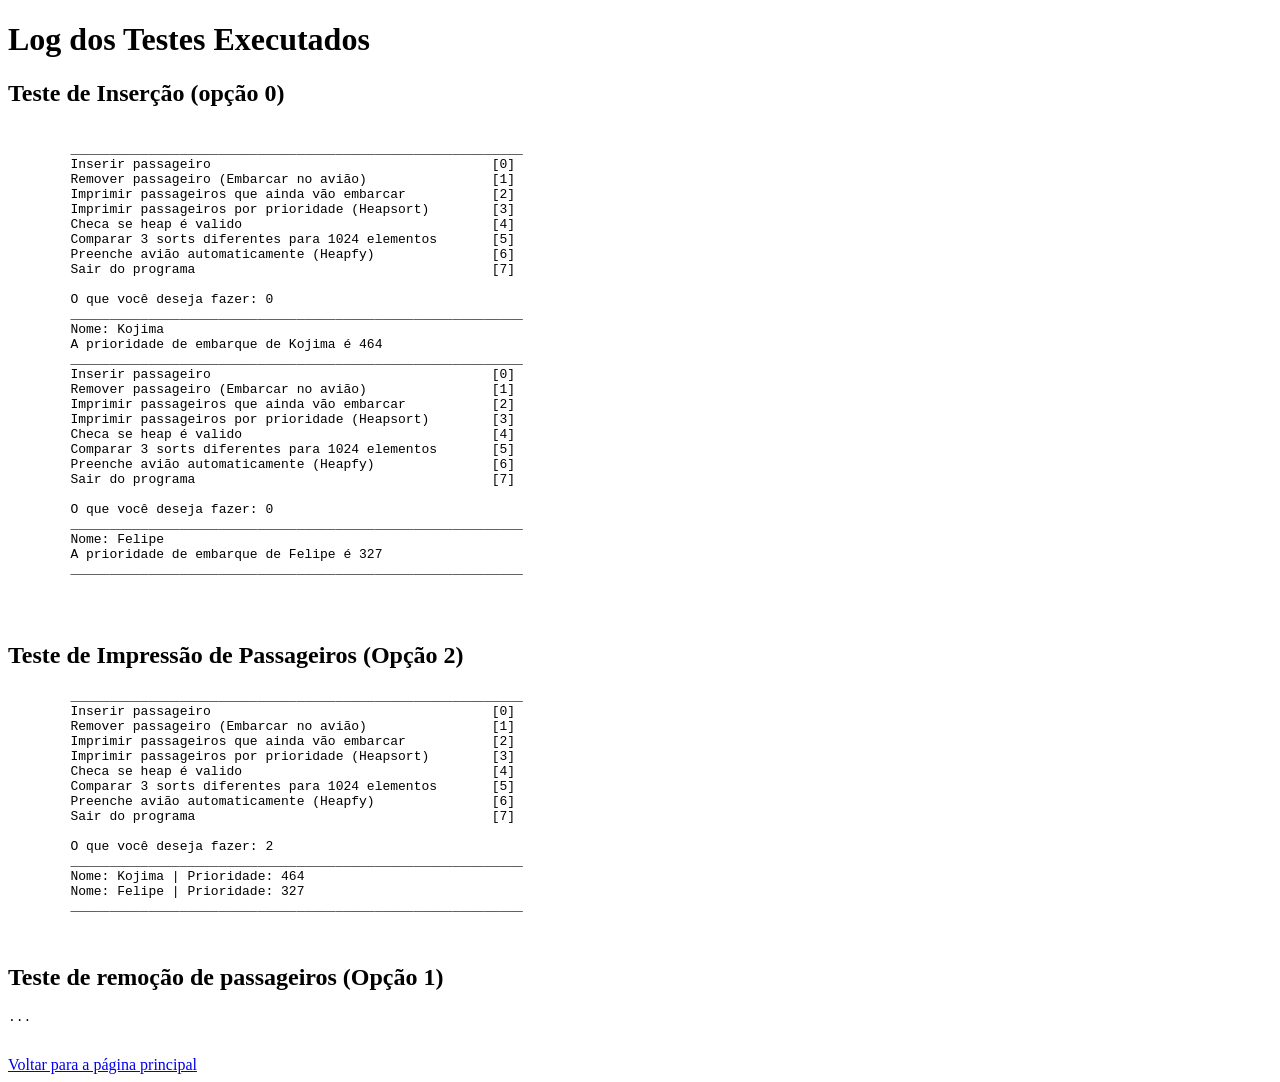
==== docs/log.html @ 5130ecf3 "modificações arquivos html" ====
<!DOCTYPE html>
<html lang="pt-BR">
<head>
    <meta charset="UTF-8">
    <title>Log de Testes</title>
</head>
<body>
    <h1>Log dos Testes Executados</h1>
    
    <h2>Teste de Inserção (opção 0)</h2>
    <pre>   
        __________________________________________________________
        Inserir passageiro                                    [0] 
        Remover passageiro (Embarcar no avião)                [1] 
        Imprimir passageiros que ainda vão embarcar           [2] 
        Imprimir passageiros por prioridade (Heapsort)        [3] 
        Checa se heap é valido                                [4] 
        Comparar 3 sorts diferentes para 1024 elementos       [5] 
        Preenche avião automaticamente (Heapfy)               [6] 
        Sair do programa                                      [7] 
        
        O que você deseja fazer: 0
        __________________________________________________________
        Nome: Kojima
        A prioridade de embarque de Kojima é 464
        __________________________________________________________
        Inserir passageiro                                    [0] 
        Remover passageiro (Embarcar no avião)                [1] 
        Imprimir passageiros que ainda vão embarcar           [2] 
        Imprimir passageiros por prioridade (Heapsort)        [3] 
        Checa se heap é valido                                [4] 
        Comparar 3 sorts diferentes para 1024 elementos       [5] 
        Preenche avião automaticamente (Heapfy)               [6] 
        Sair do programa                                      [7] 
        
        O que você deseja fazer: 0
        __________________________________________________________
        Nome: Felipe
        A prioridade de embarque de Felipe é 327
        __________________________________________________________


    </pre>

    <h2>Teste de Impressão de Passageiros (Opção 2)</h2>
    <pre>
        __________________________________________________________
        Inserir passageiro                                    [0] 
        Remover passageiro (Embarcar no avião)                [1] 
        Imprimir passageiros que ainda vão embarcar           [2] 
        Imprimir passageiros por prioridade (Heapsort)        [3] 
        Checa se heap é valido                                [4] 
        Comparar 3 sorts diferentes para 1024 elementos       [5] 
        Preenche avião automaticamente (Heapfy)               [6] 
        Sair do programa                                      [7] 
        
        O que você deseja fazer: 2
        __________________________________________________________
        Nome: Kojima | Prioridade: 464
        Nome: Felipe | Prioridade: 327
        __________________________________________________________

    </pre>

    <h2>Teste de remoção de passageiros (Opção 1)</h2>
    <pre>...</pre>

    <br>
    <a href="index.html">Voltar para a página principal</a>
</body>
</html>
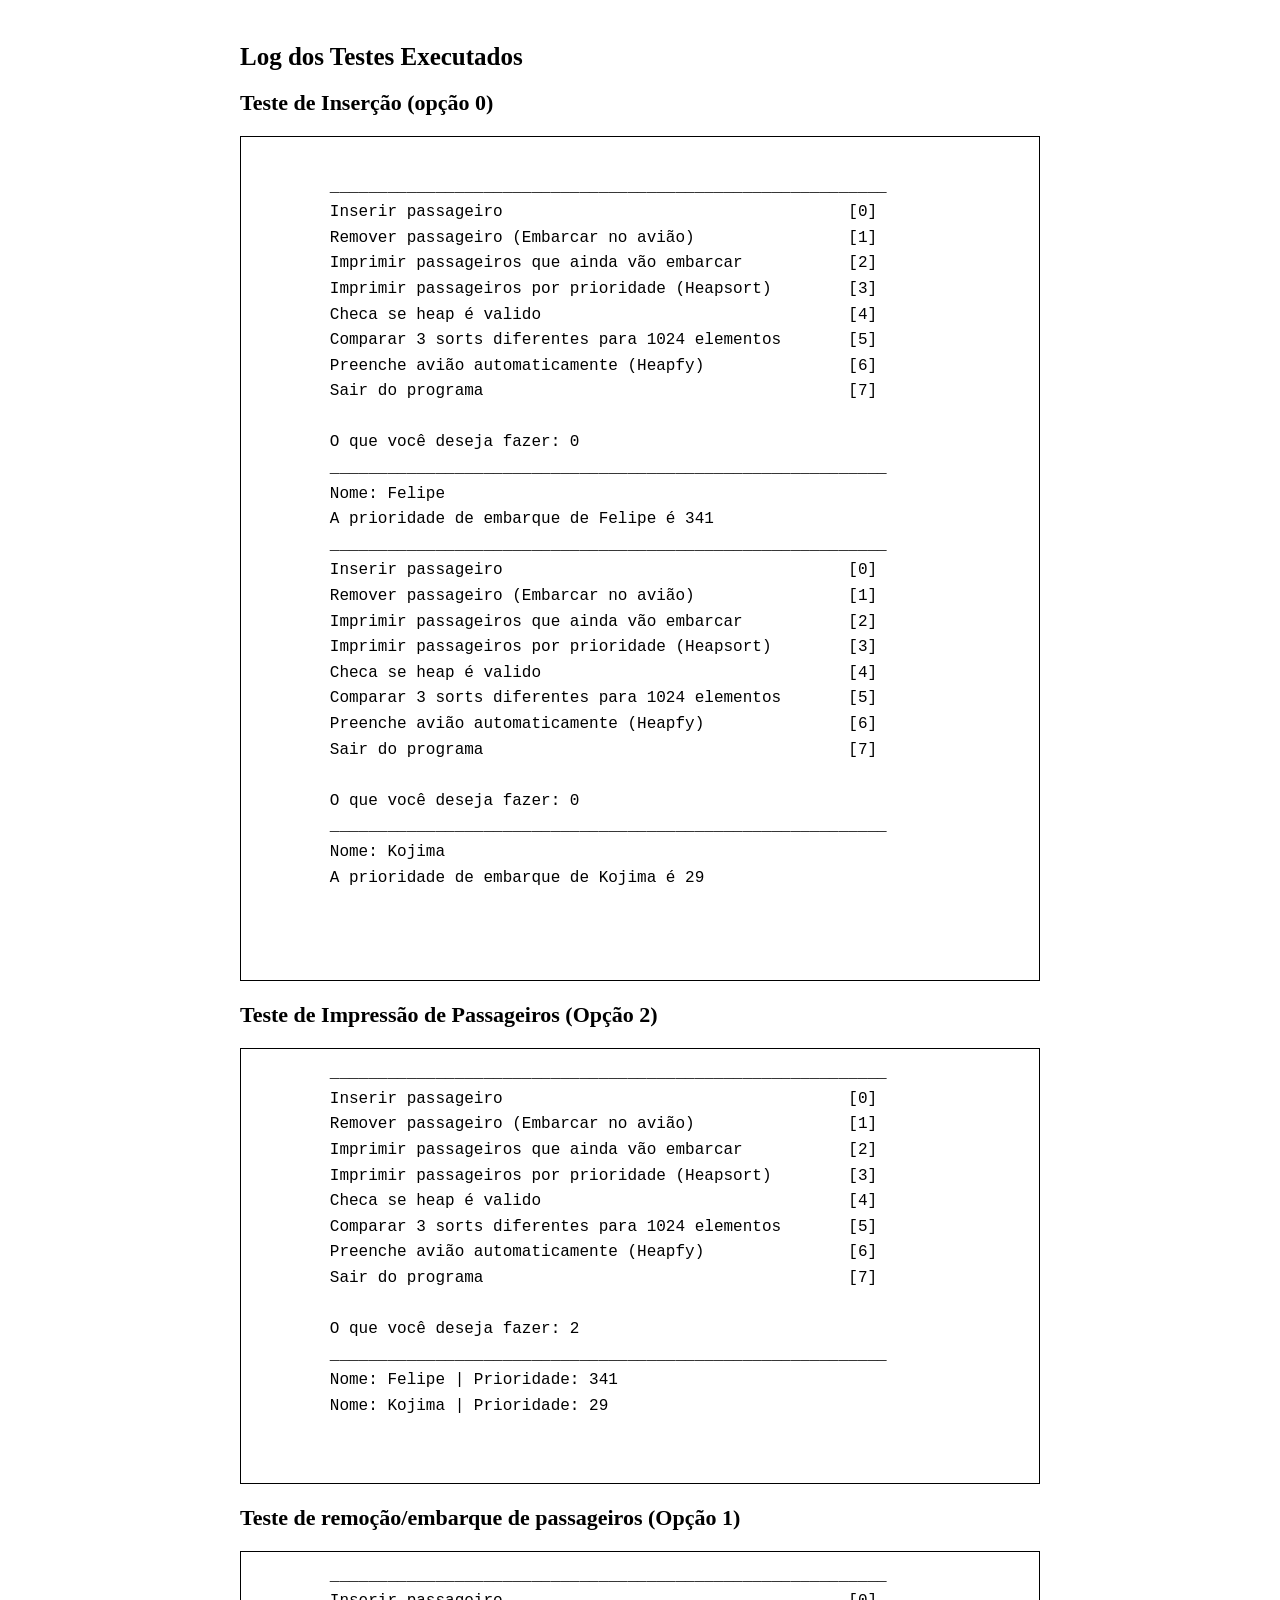
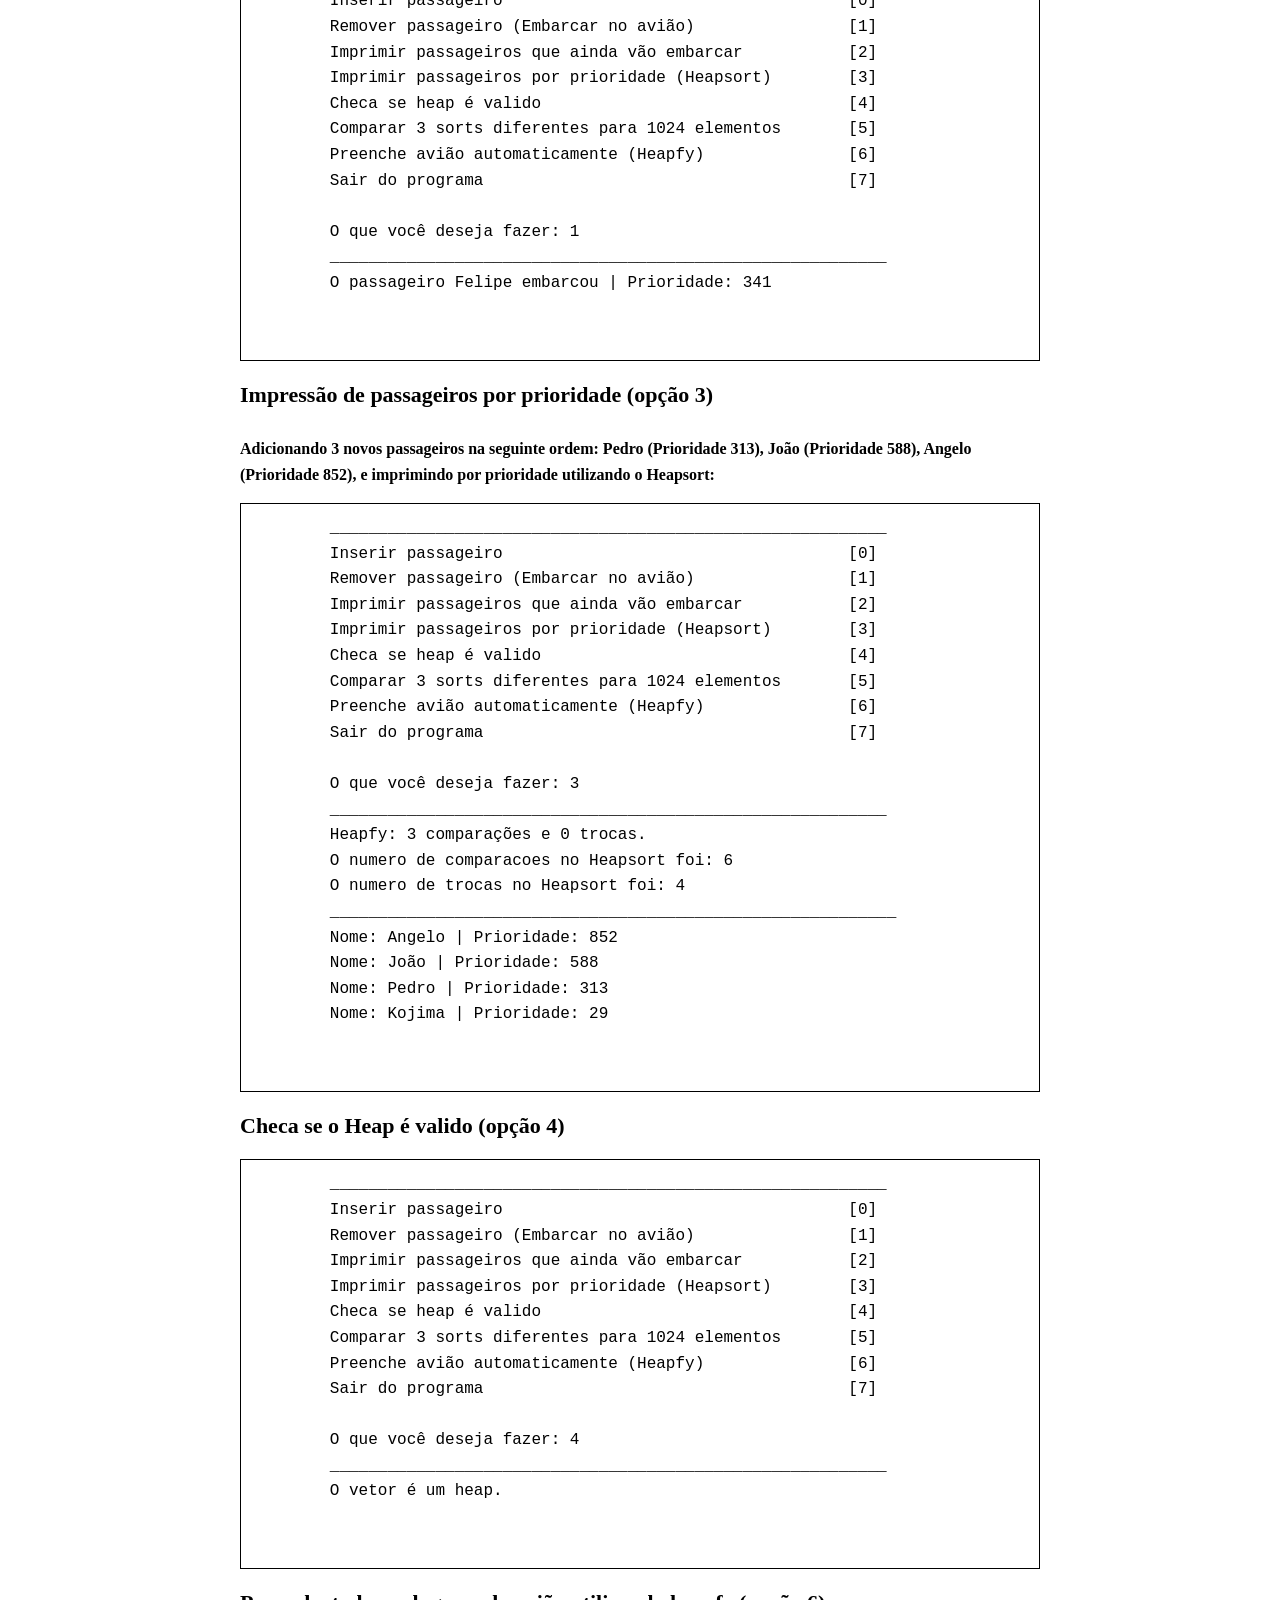
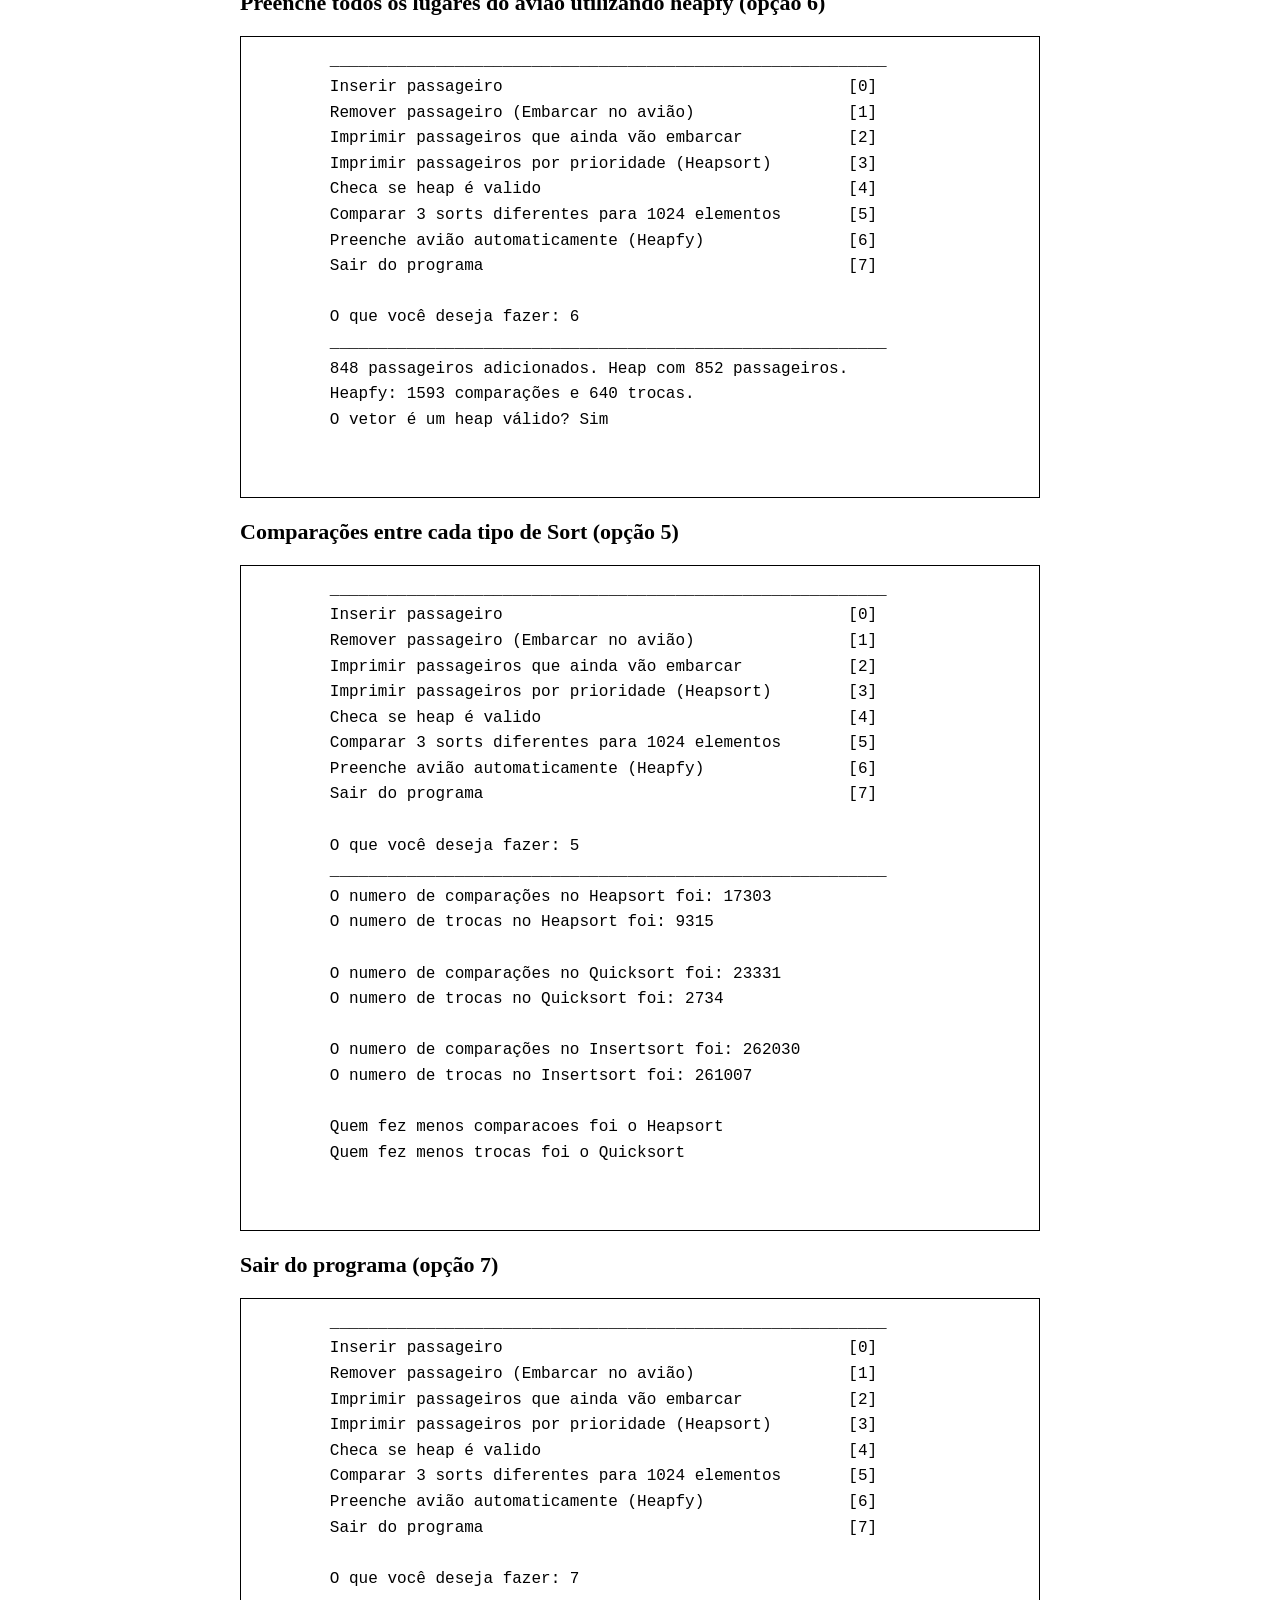
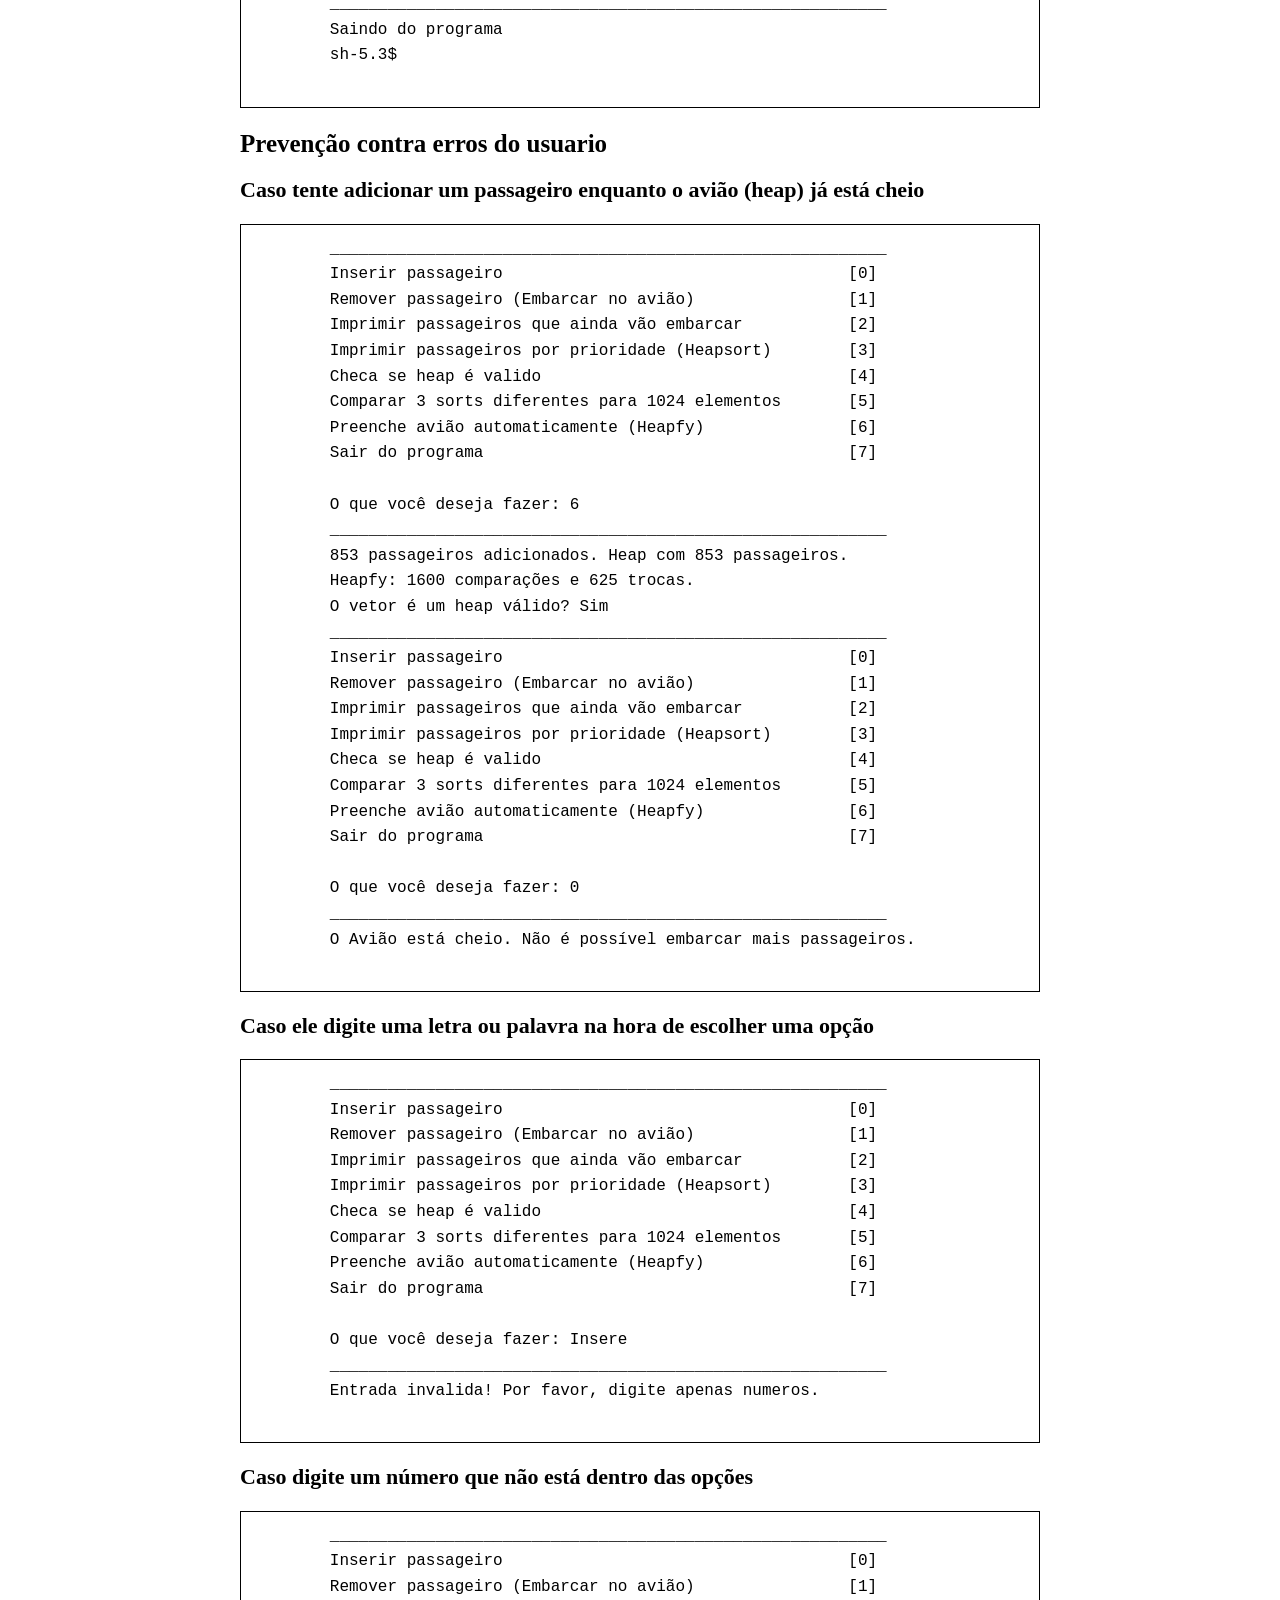
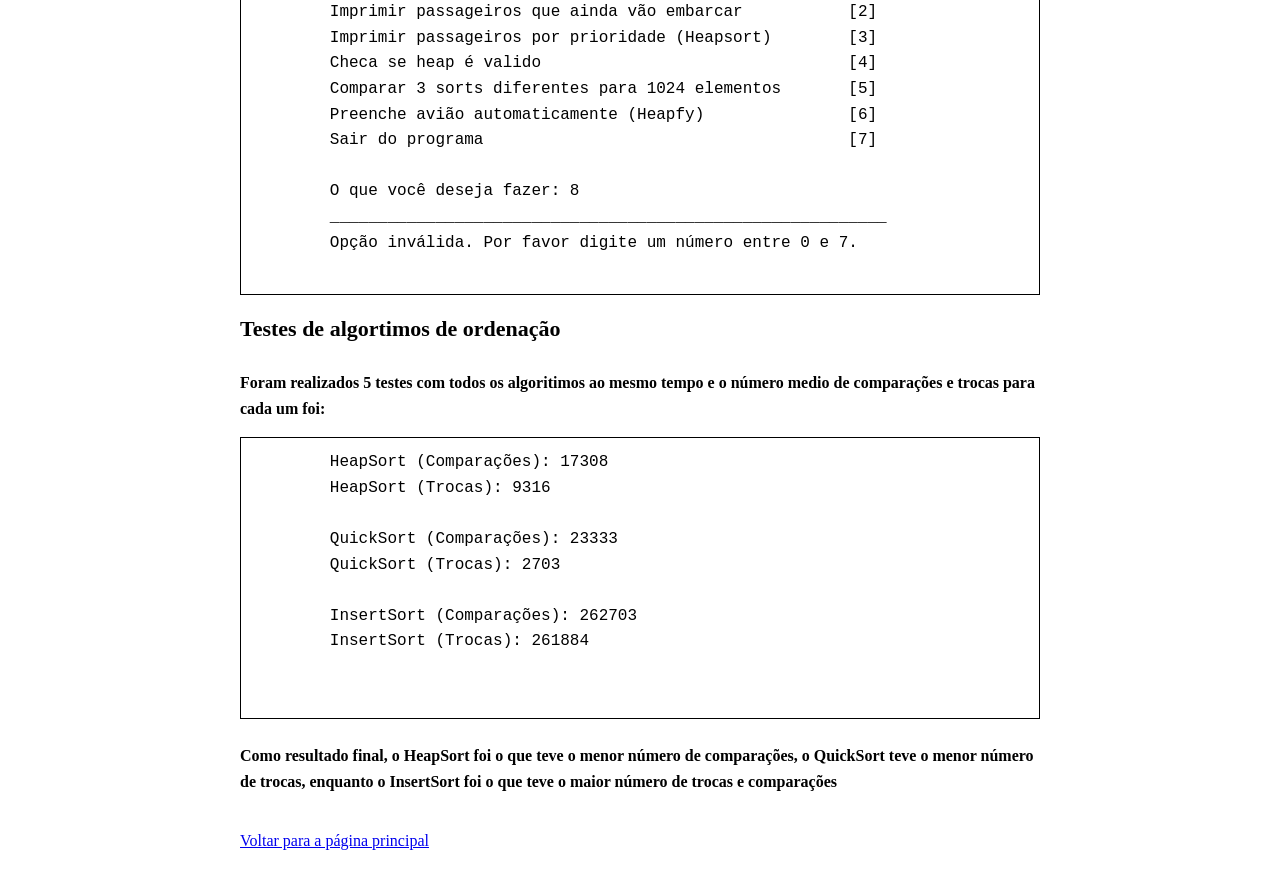
==== commit dcc73789: "Adição de todos logs e testes" ====
--- a/docs/log.html
+++ b/docs/log.html
@@ -3,8 +3,62 @@
 <head>
     <meta charset="UTF-8">
     <title>Log de Testes</title>
+    <style>
+        body {
+            font-family: Georgia, "Times New Roman", serif;
+            font-size: 16px;
+            line-height: 1.6;
+            max-width: 800px;
+            margin: 0 auto;
+            padding: 20px;
+        }
+
+        h1, h2, h3, h4, h5 {
+            font-weight: bold;
+            margin-bottom: 8px;
+        }
+
+        h1 {
+            font-size: 25px;
+        }
+
+        h2 {
+            font-size: 22px;
+            margin-top: 0px;
+        }
+
+        h3 {
+            font-size: 17px;
+            margin-top: 32px;
+        }
+
+        h4 {
+            margin-top: 24px;
+        }
+
+        h5{
+            font-size: 22px;
+            
+        }
+
+        p {
+            margin-top: 0;
+        }
+
+        pre {
+            font-size: 16px;
+            border: 1px solid #000;
+            padding: 12px;
+            overflow-x: auto;
+        }
+
+        a {
+            font-size: 16px;
+        }
+    </style>
 </head>
 <body>
+
     <h1>Log dos Testes Executados</h1>
     
     <h2>Teste de Inserção (opção 0)</h2>
@@ -21,8 +75,198 @@
         
         O que você deseja fazer: 0
         __________________________________________________________
+        Nome: Felipe
+        A prioridade de embarque de Felipe é 341
+        __________________________________________________________
+        Inserir passageiro                                    [0] 
+        Remover passageiro (Embarcar no avião)                [1] 
+        Imprimir passageiros que ainda vão embarcar           [2] 
+        Imprimir passageiros por prioridade (Heapsort)        [3] 
+        Checa se heap é valido                                [4] 
+        Comparar 3 sorts diferentes para 1024 elementos       [5] 
+        Preenche avião automaticamente (Heapfy)               [6] 
+        Sair do programa                                      [7] 
+        
+        O que você deseja fazer: 0
+        __________________________________________________________
         Nome: Kojima
-        A prioridade de embarque de Kojima é 464
+        A prioridade de embarque de Kojima é 29
+
+
+    </pre>
+
+    <h2>Teste de Impressão de Passageiros (Opção 2)</h2>
+    <pre>
+        __________________________________________________________
+        Inserir passageiro                                    [0] 
+        Remover passageiro (Embarcar no avião)                [1] 
+        Imprimir passageiros que ainda vão embarcar           [2] 
+        Imprimir passageiros por prioridade (Heapsort)        [3] 
+        Checa se heap é valido                                [4] 
+        Comparar 3 sorts diferentes para 1024 elementos       [5] 
+        Preenche avião automaticamente (Heapfy)               [6] 
+        Sair do programa                                      [7] 
+        
+        O que você deseja fazer: 2
+        __________________________________________________________
+        Nome: Felipe | Prioridade: 341
+        Nome: Kojima | Prioridade: 29
+
+    </pre>
+
+    <h2>Teste de remoção/embarque de passageiros (Opção 1)</h2>
+    <pre>
+        __________________________________________________________
+        Inserir passageiro                                    [0] 
+        Remover passageiro (Embarcar no avião)                [1] 
+        Imprimir passageiros que ainda vão embarcar           [2] 
+        Imprimir passageiros por prioridade (Heapsort)        [3] 
+        Checa se heap é valido                                [4] 
+        Comparar 3 sorts diferentes para 1024 elementos       [5] 
+        Preenche avião automaticamente (Heapfy)               [6] 
+        Sair do programa                                      [7] 
+        
+        O que você deseja fazer: 1
+        __________________________________________________________
+        O passageiro Felipe embarcou | Prioridade: 341
+
+    </pre>
+
+    <h2>Impressão de passageiros por prioridade (opção 3)</h2>
+
+    <h4>Adicionando 3 novos passageiros na seguinte ordem: Pedro (Prioridade 313), João (Prioridade 588), Angelo (Prioridade 852), e imprimindo por prioridade utilizando o Heapsort: </h4>
+
+    <pre>
+        __________________________________________________________
+        Inserir passageiro                                    [0] 
+        Remover passageiro (Embarcar no avião)                [1] 
+        Imprimir passageiros que ainda vão embarcar           [2] 
+        Imprimir passageiros por prioridade (Heapsort)        [3] 
+        Checa se heap é valido                                [4] 
+        Comparar 3 sorts diferentes para 1024 elementos       [5] 
+        Preenche avião automaticamente (Heapfy)               [6] 
+        Sair do programa                                      [7] 
+        
+        O que você deseja fazer: 3
+        __________________________________________________________
+        Heapfy: 3 comparações e 0 trocas.
+        O numero de comparacoes no Heapsort foi: 6
+        O numero de trocas no Heapsort foi: 4
+        ___________________________________________________________
+        Nome: Angelo | Prioridade: 852
+        Nome: João | Prioridade: 588
+        Nome: Pedro | Prioridade: 313
+        Nome: Kojima | Prioridade: 29
+
+    </pre>
+
+    <h2>Checa se o Heap é valido (opção 4)</h2>
+
+    <pre>
+        __________________________________________________________
+        Inserir passageiro                                    [0] 
+        Remover passageiro (Embarcar no avião)                [1] 
+        Imprimir passageiros que ainda vão embarcar           [2] 
+        Imprimir passageiros por prioridade (Heapsort)        [3] 
+        Checa se heap é valido                                [4] 
+        Comparar 3 sorts diferentes para 1024 elementos       [5] 
+        Preenche avião automaticamente (Heapfy)               [6] 
+        Sair do programa                                      [7] 
+        
+        O que você deseja fazer: 4
+        __________________________________________________________
+        O vetor é um heap.
+
+    </pre>
+
+    <h2>Preenche todos os lugares do avião utilizando heapfy (opção 6)</h2>
+
+    <pre>
+        __________________________________________________________
+        Inserir passageiro                                    [0] 
+        Remover passageiro (Embarcar no avião)                [1] 
+        Imprimir passageiros que ainda vão embarcar           [2] 
+        Imprimir passageiros por prioridade (Heapsort)        [3] 
+        Checa se heap é valido                                [4] 
+        Comparar 3 sorts diferentes para 1024 elementos       [5] 
+        Preenche avião automaticamente (Heapfy)               [6] 
+        Sair do programa                                      [7] 
+        
+        O que você deseja fazer: 6
+        __________________________________________________________
+        848 passageiros adicionados. Heap com 852 passageiros.
+        Heapfy: 1593 comparações e 640 trocas.
+        O vetor é um heap válido? Sim
+
+    </pre>
+
+    <h2>Comparações entre cada tipo de Sort (opção 5)</h2>
+
+    <pre>
+        __________________________________________________________
+        Inserir passageiro                                    [0] 
+        Remover passageiro (Embarcar no avião)                [1] 
+        Imprimir passageiros que ainda vão embarcar           [2] 
+        Imprimir passageiros por prioridade (Heapsort)        [3] 
+        Checa se heap é valido                                [4] 
+        Comparar 3 sorts diferentes para 1024 elementos       [5] 
+        Preenche avião automaticamente (Heapfy)               [6] 
+        Sair do programa                                      [7] 
+        
+        O que você deseja fazer: 5
+        __________________________________________________________
+        O numero de comparações no Heapsort foi: 17303
+        O numero de trocas no Heapsort foi: 9315
+
+        O numero de comparações no Quicksort foi: 23331
+        O numero de trocas no Quicksort foi: 2734
+
+        O numero de comparações no Insertsort foi: 262030
+        O numero de trocas no Insertsort foi: 261007
+
+        Quem fez menos comparacoes foi o Heapsort
+        Quem fez menos trocas foi o Quicksort
+
+    </pre>
+
+    <h2> Sair do programa (opção 7)</h2>
+
+    <pre>
+        __________________________________________________________
+        Inserir passageiro                                    [0] 
+        Remover passageiro (Embarcar no avião)                [1] 
+        Imprimir passageiros que ainda vão embarcar           [2] 
+        Imprimir passageiros por prioridade (Heapsort)        [3] 
+        Checa se heap é valido                                [4] 
+        Comparar 3 sorts diferentes para 1024 elementos       [5] 
+        Preenche avião automaticamente (Heapfy)               [6] 
+        Sair do programa                                      [7] 
+        
+        O que você deseja fazer: 7
+        __________________________________________________________
+        Saindo do programa
+        sh-5.3$ 
+    </pre>
+
+    <h1>Prevenção contra erros do usuario</h1>
+
+    <h2>Caso tente adicionar um passageiro enquanto o avião (heap) já está cheio</h2>
+    <pre>
+        __________________________________________________________
+        Inserir passageiro                                    [0] 
+        Remover passageiro (Embarcar no avião)                [1] 
+        Imprimir passageiros que ainda vão embarcar           [2] 
+        Imprimir passageiros por prioridade (Heapsort)        [3] 
+        Checa se heap é valido                                [4] 
+        Comparar 3 sorts diferentes para 1024 elementos       [5] 
+        Preenche avião automaticamente (Heapfy)               [6] 
+        Sair do programa                                      [7] 
+        
+        O que você deseja fazer: 6
+        __________________________________________________________
+        853 passageiros adicionados. Heap com 853 passageiros.
+        Heapfy: 1600 comparações e 625 trocas.
+        O vetor é um heap válido? Sim
         __________________________________________________________
         Inserir passageiro                                    [0] 
         Remover passageiro (Embarcar no avião)                [1] 
@@ -35,35 +279,59 @@
         
         O que você deseja fazer: 0
         __________________________________________________________
-        Nome: Felipe
-        A prioridade de embarque de Felipe é 327
-        __________________________________________________________
-
-
-    </pre>
-
-    <h2>Teste de Impressão de Passageiros (Opção 2)</h2>
-    <pre>
-        __________________________________________________________
-        Inserir passageiro                                    [0] 
-        Remover passageiro (Embarcar no avião)                [1] 
-        Imprimir passageiros que ainda vão embarcar           [2] 
-        Imprimir passageiros por prioridade (Heapsort)        [3] 
-        Checa se heap é valido                                [4] 
-        Comparar 3 sorts diferentes para 1024 elementos       [5] 
-        Preenche avião automaticamente (Heapfy)               [6] 
-        Sair do programa                                      [7] 
-        
-        O que você deseja fazer: 2
-        __________________________________________________________
-        Nome: Kojima | Prioridade: 464
-        Nome: Felipe | Prioridade: 327
-        __________________________________________________________
-
-    </pre>
-
-    <h2>Teste de remoção de passageiros (Opção 1)</h2>
-    <pre>...</pre>
+        O Avião está cheio. Não é possível embarcar mais passageiros.
+    </pre>
+
+    <h2>Caso ele digite uma letra ou palavra na hora de escolher uma opção</h2>
+    <pre>
+        __________________________________________________________
+        Inserir passageiro                                    [0] 
+        Remover passageiro (Embarcar no avião)                [1] 
+        Imprimir passageiros que ainda vão embarcar           [2] 
+        Imprimir passageiros por prioridade (Heapsort)        [3] 
+        Checa se heap é valido                                [4] 
+        Comparar 3 sorts diferentes para 1024 elementos       [5] 
+        Preenche avião automaticamente (Heapfy)               [6] 
+        Sair do programa                                      [7] 
+        
+        O que você deseja fazer: Insere
+        __________________________________________________________
+        Entrada invalida! Por favor, digite apenas numeros.
+    </pre>
+
+    <h2>Caso digite um número que não está dentro das opções</h2>
+    <pre>
+        __________________________________________________________
+        Inserir passageiro                                    [0] 
+        Remover passageiro (Embarcar no avião)                [1] 
+        Imprimir passageiros que ainda vão embarcar           [2] 
+        Imprimir passageiros por prioridade (Heapsort)        [3] 
+        Checa se heap é valido                                [4] 
+        Comparar 3 sorts diferentes para 1024 elementos       [5] 
+        Preenche avião automaticamente (Heapfy)               [6] 
+        Sair do programa                                      [7] 
+        
+        O que você deseja fazer: 8
+        __________________________________________________________
+        Opção inválida. Por favor digite um número entre 0 e 7.
+    </pre>
+
+
+    <h2>Testes de algortimos de ordenação</h2>
+
+    <h4>Foram realizados 5 testes com todos os algoritimos ao mesmo tempo e o número medio de comparações e trocas para cada um foi:</h4>
+    <pre>
+        HeapSort (Comparações): 17308
+        HeapSort (Trocas): 9316
+
+        QuickSort (Comparações): 23333
+        QuickSort (Trocas): 2703
+
+        InsertSort (Comparações): 262703
+        InsertSort (Trocas): 261884
+
+    </pre>
+    <h4>Como resultado final, o HeapSort foi o que teve o menor número de comparações, o QuickSort teve o menor número de trocas, enquanto o InsertSort foi o que teve o maior número de trocas e comparações</h4>
 
     <br>
     <a href="index.html">Voltar para a página principal</a>
